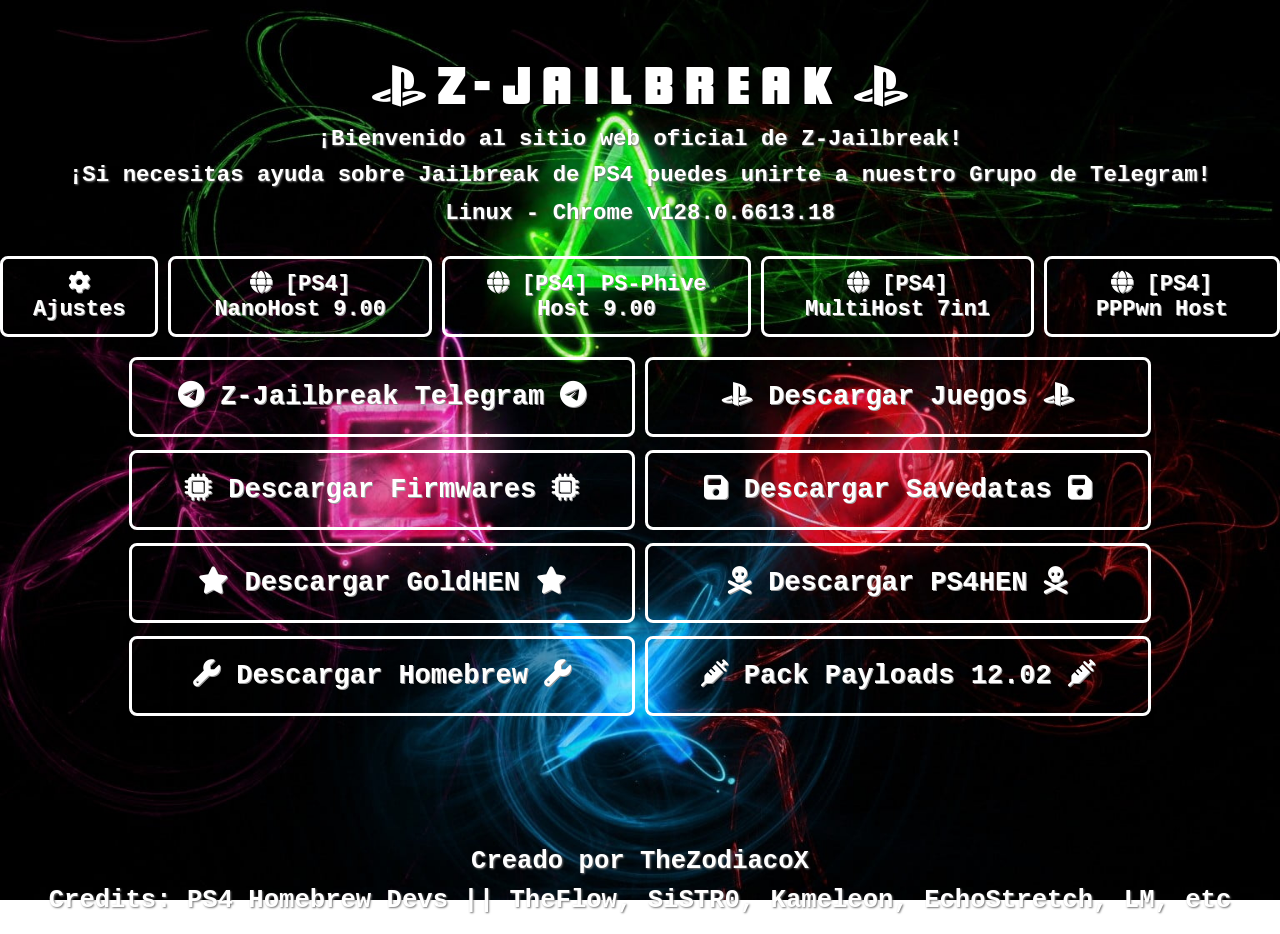
==== index.html @ 7905d39c "Update index.html" ====
<!DOCTYPE html>
<html lang="es" manifest="z-jailbreak.cache">
<head>
  <meta charset="UTF-8" />
  <title>🎮 Z-JAILBREAK | Menu 🎮</title>
  <link rel="stylesheet" href="css/general.css" />
  <link rel="stylesheet" href="css/all.min.css" />
</head>

<body>

  <div id="loading-screen"></div>

  <div id="main-content">
    <center>
      <br /><br />
      <h2>
        <i class="fa-brands fa-playstation"></i>
        <span class="rainbow">Z-JAILBREAK</span>
        <i class="fa-brands fa-playstation"></i>
      </h2>

      <h3>¡Bienvenido al sitio web oficial de Z-Jailbreak!</h3>
      <h3>¡Si necesitas ayuda sobre Jailbreak de PS4 puedes unirte a nuestro Grupo de Telegram!</h3>
      <h3 id="filterUserAgent">Identificando...</h3>

      <main>
        <div class="url-container">
          <a href="settings.html" class="url-button">
            <i class="fa-solid fa-gear"></i>
            <span>Ajustes</span>
          </a>
          <a href="https://nanospeedgameryt.github.io/" class="url-button">
            <i class="fa-solid fa-globe"></i>
            <span>[PS4] NanoHost 9.00</span>
          </a>
          <a href="https://www.kmeps4.site/psphive/" class="url-button">
            <i class="fa-solid fa-globe"></i>
            <span>[PS4] PS-Phive Host 9.00</span>
          </a>
          <a href="https://es7in1.site/ps4/index.php" class="url-button">
            <i class="fa-solid fa-globe"></i>
            <span>[PS4] MultiHost 7in1</span>
          </a>
          <a href="https://kmeps4.site/pppwn/" class="url-button">
            <i class="fa-solid fa-globe"></i>
            <span>[PS4] PPPwn Host</span>
          </a>
        </div>

        <div class="url-container2">
          <a href="https://t.me/+lzqrD4tKGqI5ODU0" class="url00">
            <i class="fa-brands fa-telegram"></i>
            <span> Z-Jailbreak Telegram </span>
            <i class="fa-brands fa-telegram"></i>
          </a>

          <a href="https://dlpsgame.com/category/ps4/" class="url00">
            <i class="fa-brands fa-playstation"></i>
            <span> Descargar Juegos </span>
            <i class="fa-brands fa-playstation"></i>
          </a>

          <a href="https://darthsternie.net/ps4-firmwares/" class="url01">
            <i class="fa-solid fa-microchip"></i>
            <span> Descargar Firmwares </span>
            <i class="fa-solid fa-microchip"></i>
          </a>

          <a href="https://www.thetechgame.com/Downloads/cid=90/ps4-game-saves-sets.html" class="url01">
            <i class="fa-solid fa-save"></i>
            <span> Descargar Savedatas </span>
            <i class="fa-solid fa-save"></i>
          </a>

          <a href="https://ko-fi.com/sistro/shop" class="url01">
            <i class="fa-solid fa-star"></i>
            <span> Descargar GoldHEN </span>
            <i class="fa-solid fa-star"></i>
          </a>

          <a href="https://github.com/Scene-Collective/ps4-hen/releases" class="url01">
            <i class="fa-solid fa-skull-crossbones"></i>
            <span> Descargar PS4HEN </span>
            <i class="fa-solid fa-skull-crossbones"></i>
          </a>

          <a href="https://pkg-zone.com/" class="url01">
            <i class="fa-solid fa-wrench"></i>
            <span> Descargar Homebrew </span>
            <i class="fa-solid fa-wrench"></i>
          </a>

          <a href="https://github.com/EchoStretch/ps4-payload-sdk/releases" class="url01">
            <i class="fa-solid fa-syringe"></i>
            <span> Pack Payloads 12.02 </span>
            <i class="fa-solid fa-syringe"></i>
          </a>
        </div>
      </main>

      <br><br><br><br><br><br>
      <h4>Creado por TheZodiacoX</h4>
      <h4>Credits: PS4 Homebrew Devs || TheFlow, SiSTR0, Kameleon, EchoStretch, LM, etc</h4>
    </center>
  </div>

  <script src="javascript/autoscript.js"></script>
  <script src="javascript/menu1.js"></script>
  <script src="javascript/menu2.js"></script>
  <script src="javascript/menu3.js"></script>
  <script src="javascript/menu4.js"></script>

</body>
</html>
---- css/general.css ----
/* === FUENTES === */
@font-face {
  font-family: 'Pricedown'; 
  src: url('../web-fonts/Pricedown.otf') format('opentype');
}

@font-face {
  font-family: 'GodOfWar';
  src: url('../web-fonts/GODOFWAR.TTF') format('truetype');
}

@font-face {
  font-family: 'Akira_Expanded_Demo';
  src: url('../web-fonts/Akira_Expanded_Demo.otf') format('opentype');
}

@font-face {
  font-family: 'Transformer';
  src: url('../web-fonts/Transformer.ttf') format('opentype');
}

@font-face {
  font-family: 'Ethnocentri_Rg_It';
  src: url('../web-fonts/Ethnocentri_Rg_It.otf') format('opentype');
}

@font-face {
  font-family: 'old_stamper';
  src: url('../web-fonts/old_stamper.ttf') format('opentype');
}

@font-face {
  font-family: 'MinecraftFifty-Solid';
  src: url('../web-fonts/MinecraftFifty-Solid.otf') format('opentype');
}

@font-face {
  font-family: 'go3v2';
  src: url('../web-fonts/go3v2.ttf') format('truetype');
}

@font-face {
  font-family: 'Minecrafter_Reg';
  src: url('../web-fonts/Minecrafter.Reg.ttf') format('truetype');
}

@font-face {
  font-family: 'Pokemon_Hollow';
  src: url('../web-fonts/Pokemon_Hollow.ttf') format('truetype');
}

@font-face {
  font-family: 'Pokemon_Solid';
  src: url('../web-fonts/Pokemon_Solid.ttf') format('truetype');
}

@font-face {
  font-family: 'Pricedown';
  src: url('../web-fonts/Pricedown.otf') format('opentype');
}

@font-face {
  font-family: 'Road_Rage';
  src: url('../web-fonts/Road_Rage.otf') format('opentype');
}

@font-face {
  font-family: 'Kirsty_Bd_It';
  src: url('../web-fonts/Kirsty_Bd_It.otf') format('opentype');
}

@font-face {
  font-family: 'SignPainterHouseScript';
  src: url('../web-fonts/SignPainterHouseScript.ttf') format('truetype');
}

@font-face {
  font-family: 'Pixelcraft';
  src: url('../web-fonts/Pixelcraft.ttf') format('truetype');
}

@font-face {
  font-family: 'GBShinto-Regular';
  src: url('../web-fonts/GBShinto-Regular.otf') format('opentype');
}

@font-face {
  font-family: 'Vampire_Wars_Italic';
  src: url('../web-fonts/Vampire_Wars_Italic.otf') format('opentype');
}

@font-face {
  font-family: 'chinese_rocks_rg';
  src: url('../web-fonts/chinese_rocks_rg.otf') format('opentype');
}

@font-face {
  font-family: 'zrnic_rg';
  src: url('../web-fonts/zrnic_rg.otf') format('truetype');
}

@font-face {
  font-family: 'HARRYP';
  src: url('../web-fonts/HARRYP.TTF') format('truetype');
}

/* EXTRA/DEFAULT */
@font-face {
  font-family: 'Robofan-Symbol';
  src: url('../web-fonts/Robofan-Symbol.otf') format('truetype');
}

@font-face {
  font-family: 'MODERNE';
  src: url('MODERNE%20SANS.eot');
  src: local('MODERNE Regular'), local('MODERNE SANS'),
       url('MODERNE%20SANSd41d.eot?#iefix') format('embedded-opentype'),
       url('MODERNE%20SANS.woff2') format('woff2'),
       url('MODERNE%20SANS.woff') format('woff'),
       url('MODERNE%20SANS.ttf') format('truetype'),
       url('MODERNE%20SANS.svg#MODERNE') format('svg');
  font-weight: 400;
  font-style: normal;
}

/* === GENERALES === */
body {
  text-align: center;
  background-size: cover;
  background-position: center;
  background-attachment: fixed;
  background-repeat: no-repeat;
  margin: 0;
  background-image: url('background/default.jpg');
  font-family: 'MODERNE', monospace;
}

/* === TEXTOS GENERALES === */
h1 {
  font-size: 10rem;
  color: #FFFFFF;
  margin: 5px;
  text-shadow: 1px 1px 10px #777;
}

h2 {
  font-size: 3rem;
  font-family: 'Pricedown', sans-serif;
  color: #FFFFFF;
  margin: 10px;
  text-shadow: 1px 1px 0px black, -1px -1px 0px black, 1px -1px 0px black, -1px 1px 0px black;
}

h3 {
  font-size: 1.4rem;
  color: #FFFFFF;
  margin: 10px;
  text-shadow: 1px 1px 2px #777;
}

h4 {
  font-size: 1.6rem;
  color: #FFFFFF;
  margin: 10px;
  text-shadow: 1px 1px 2px #777;
}

main {
  margin-top: 30px;
}

/* === ESTILOS DE INDEX === */

.url00, .url01 {
  display: inline-block;
  padding: 12px 25px;
  font-size: 27px; 
  font-weight: bold;
  color: #FFFFFF;
  background-color: transparent;
  border: 3px solid #FFFFFF;
  border-radius: 8px; 
  text-decoration: none;
  text-shadow: 1px 1px 0px #9c9c9c;
  transition: background-color 0.3s, color 0.3s;
  width: 450px; 
  height: 50px; 
  line-height: 50px;
  margin-bottom: 13px;
}

.url00:hover, .url01:hover {
  background-color: rgba(255, 255, 255, 0.2);
}

.url00:active, .url01:active {
  position: relative;
  top: 1px;
}

.url-container2 {
  display: inline-block;
}

.url-container {
  display: flex;
  justify-content: center;
  gap: 10px;
  margin-bottom: 20px;
}

.url-button {
  display: inline-block;
  padding: 12px 30px; 
  font-size: 22px; 
  font-weight: bold;
  color: #FFFFFF;
  background-color: transparent;
  border: 3px solid #FFFFFF;
  border-radius: 8px;
  text-decoration: none;
  text-shadow: 1px 1px 0px #9c9c9c;
  transition: background-color 0.3s, color 0.3s;
}

.url-button:hover {
  background-color: rgba(255, 255, 255, 0.2);
}

.url-button:active {
  position: relative;
  top: 1px;
}

i[class^="fa-"],
i[class*=" fa-"] {
  font-family: 'Font Awesome 6 Free', 'Font Awesome 6 Brands' !important;
  font-style: normal;
}

/* === ESTILOS DE SETTINGS === */
.settings-container {
  background-color: rgba(0, 0, 0, 0.4);
  border-radius: 15px;
  padding: 34px;
  margin: 20px auto;
  width: 80%;
  max-width: 700px;
}

.settings-container select {
  margin: 10px;
  padding: 10px;
  font-size: 1rem;
  width: 100%;
  border-radius: 5px;
  border: none;
  background-color: rgba(255, 255, 255, 0.2);
  color: white;
  text-align: center;
  backdrop-filter: blur(3px);
}

.settings-container select option {
  background-color: #333;
  color: white;
}

.select-menu {
  display: flex;
  flex-wrap: wrap;
  justify-content: center;
  gap: 5px;
}

.select-menu select {
  flex: 1 1 calc(33.333% - 30px);
  max-width: calc(33.333% - 30px);
}

.button00 {
  margin-top: 20px;
  padding: 12px 30px;
  font-size: 1rem;
  border: none;
  border-radius: 8px;
  cursor: pointer;
  background-color: rgba(255, 255, 255, 0.2);
  color: white;
  backdrop-filter: blur(3px);
  transition: background-color 0.3s ease;
}

.button00:hover {
  background-color: rgba(255, 255, 255, 0.3);
}

.settings-button {
  display: flex;
  justify-content: center;
  gap: 20px;
  flex-wrap: wrap;
}

/* === FUENTES DINÁMICAS === */

/* Fuente 1 */
.zjb_font1-h2 h2 {
  font-family: 'GodOfWar', serif;
}

.zjb_font1-h3h4 h3,
.zjb_font1-h3h4 h4 {
  font-family: 'GodOfWar', serif;
}

.zjb_font1-buttons .settings-container *,
.zjb_font1-buttons .select-menu *,
.zjb_font1-buttons .url-container2 *,
.zjb_font1-buttons .url-container * {
  font-family: 'GodOfWar', serif;
}

/* Fuente 2 */
.zjb_font2-h2 h2 {
  font-family: 'Akira_Expanded_Demo', serif;
}

.zjb_font2-h3h4 h3,
.zjb_font2-h3h4 h4 {
  font-family: 'Akira_Expanded_Demo', serif;
}

.zjb_font2-buttons .settings-container *,
.zjb_font2-buttons .select-menu *,
.zjb_font2-buttons .url-container2 *,
.zjb_font2-buttons .url-container * {
  font-family: 'Akira_Expanded_Demo', serif;
}

/* Fuente 3 */
.zjb_font3-h2 h2 {
  font-family: 'Transformer', serif;
}

.zjb_font3-h3h4 h3,
.zjb_font3-h3h4 h4 {
  font-family: 'Transformer', serif;
}

.zjb_font3-buttons .settings-container *,
.zjb_font3-buttons .select-menu *,
.zjb_font3-buttons .url-container2 *,
.zjb_font3-buttons .url-container * {
  font-family: 'Transformer', serif;
}

.robofan-icon {
  font-family: 'Robofan-Symbol', sans-serif !important;
  font-style: normal;  
  font-size: 1.3em;
  font-weight: normal;
}

/* Fuente 4 */
.zjb_font4-h2 h2 {
  font-family: 'Ethnocentri_Rg_It', serif;
}

.zjb_font4-h3h4 h3,
.zjb_font4-h3h4 h4 {
  font-family: 'Ethnocentri_Rg_It', serif;
}

.zjb_font4-buttons .settings-container *,
.zjb_font4-buttons .select-menu *,
.zjb_font4-buttons .url-container2 *,
.zjb_font4-buttons .url-container * {
  font-family: 'Ethnocentri_Rg_It', serif;
}

/* Fuente 5 */
.zjb_font5-h2 h2 {
  font-family: 'old_stamper', serif;
}

.zjb_font5-h3h4 h3,
.zjb_font5-h3h4 h4 {
  font-family: 'old_stamper', serif;
}

.zjb_font5-buttons .settings-container *,
.zjb_font5-buttons .select-menu *,
.zjb_font5-buttons .url-container2 *,
.zjb_font5-buttons .url-container * {
  font-family: 'old_stamper', serif;
}

/* Fuente 6 */
.zjb_font6-h2 h2 {
  font-family: 'MinecraftFifty-Solid', serif;
}

.zjb_font6-h3h4 h3,
.zjb_font6-h3h4 h4 {
  font-family: 'MinecraftFifty-Solid', serif;
}

.zjb_font6-buttons .settings-container *,
.zjb_font6-buttons .select-menu *,
.zjb_font6-buttons .url-container2 *,
.zjb_font6-buttons .url-container * {
  font-family: 'MinecraftFifty-Solid', serif;
}

/* Fuente 7 */
.zjb_font7-h2 h2 {
  font-family: 'go3v2', serif;
}

.zjb_font7-h3h4 h3,
.zjb_font7-h3h4 h4 {
  font-family: 'go3v2', serif;
}

.zjb_font7-buttons .settings-container *,
.zjb_font7-buttons .select-menu *,
.zjb_font7-buttons .url-container2 *,
.zjb_font7-buttons .url-container * {
  font-family: 'go3v2', serif;
}

/* Fuente 8 */
.zjb_font8-h2 h2 {
  font-family: 'Minecrafter_Reg', serif;
}

.zjb_font8-h3h4 h3,
.zjb_font8-h3h4 h4 {
  font-family: 'Minecrafter_Reg', serif;
}

.zjb_font8-buttons .settings-container *,
.zjb_font8-buttons .select-menu *,
.zjb_font8-buttons .url-container2 *,
.zjb_font8-buttons .url-container * {
  font-family: 'Minecrafter_Reg', serif;
}

/* Fuente 9 */
.zjb_font9-h2 h2 {
  font-family: 'Pokemon_Hollow', serif;
}

.zjb_font9-h3h4 h3,
.zjb_font9-h3h4 h4 {
  font-family: 'Pokemon_Hollow', serif;
}

.zjb_font9-buttons .settings-container *,
.zjb_font9-buttons .select-menu *,
.zjb_font9-buttons .url-container2 *,
.zjb_font9-buttons .url-container * {
  font-family: 'Pokemon_Hollow', serif;
}

/* Fuente 10 */
.zjb_font10-h2 h2 {
  font-family: 'Pokemon_Solid', serif;
}

.zjb_font10-h3h4 h3,
.zjb_font10-h3h4 h4 {
  font-family: 'Pokemon_Solid', serif;
}

.zjb_font10-buttons .settings-container *,
.zjb_font10-buttons .select-menu *,
.zjb_font10-buttons .url-container2 *,
.zjb_font10-buttons .url-container * {
  font-family: 'Pokemon_Solid', serif;
}

/* Fuente 11 */
.zjb_font11-h2 h2 {
  font-family: 'Pricedown', serif;
}

.zjb_font11-h3h4 h3,
.zjb_font11-h3h4 h4 {
  font-family: 'Pricedown', serif;
}

.zjb_font11-buttons .settings-container *,
.zjb_font11-buttons .select-menu *,
.zjb_font11-buttons .url-container2 *,
.zjb_font11-buttons .url-container * {
  font-family: 'Pricedown', serif;
}

/* Fuente 12 */
.zjb_font12-h2 h2 {
  font-family: 'Road_Rage', serif;
}

.zjb_font12-h3h4 h3,
.zjb_font12-h3h4 h4 {
  font-family: 'Road_Rage', serif;
}

.zjb_font12-buttons .settings-container *,
.zjb_font12-buttons .select-menu *,
.zjb_font12-buttons .url-container2 *,
.zjb_font12-buttons .url-container * {
  font-family: 'Road_Rage', serif;
}

/* Fuente 13 */
.zjb_font13-h2 h2 {
  font-family: 'Kirsty_Bd_It', serif;
}

.zjb_font13-h3h4 h3,
.zjb_font13-h3h4 h4 {
  font-family: 'Kirsty_Bd_It', serif;
}

.zjb_font13-buttons .settings-container *,
.zjb_font13-buttons .select-menu *,
.zjb_font13-buttons .url-container2 *,
.zjb_font13-buttons .url-container * {
  font-family: 'Kirsty_Bd_It', serif;
}

/* Fuente 14 */
.zjb_font14-h2 h2 {
  font-family: 'SignPainterHouseScript', serif;
}

.zjb_font14-h3h4 h3,
.zjb_font14-h3h4 h4 {
  font-family: 'SignPainterHouseScript', serif;
}

.zjb_font14-buttons .settings-container *,
.zjb_font14-buttons .select-menu *,
.zjb_font14-buttons .url-container2 *,
.zjb_font14-buttons .url-container * {
  font-family: 'SignPainterHouseScript', serif;
}

/* Fuente 15 */
.zjb_font15-h2 h2 {
  font-family: 'Pixelcraft', serif;
}

.zjb_font15-h3h4 h3,
.zjb_font15-h3h4 h4 {
  font-family: 'Pixelcraft', serif;
}

.zjb_font15-buttons .settings-container *,
.zjb_font15-buttons .select-menu *,
.zjb_font15-buttons .url-container2 *,
.zjb_font15-buttons .url-container * {
  font-family: 'Pixelcraft', serif;
}

/* Fuente 16 */
.zjb_font16-h2 h2 {
  font-family: 'GBShinto-Regular', serif;
}

.zjb_font16-h3h4 h3,
.zjb_font16-h3h4 h4 {
  font-family: 'GBShinto-Regular', serif;
}

.zjb_font16-buttons .settings-container *,
.zjb_font16-buttons .select-menu *,
.zjb_font16-buttons .url-container2 *,
.zjb_font16-buttons .url-container * {
  font-family: 'GBShinto-Regular', serif;
}

/* Fuente 17 */
.zjb_font17-h2 h2 {
  font-family: 'Vampire_Wars_Italic', serif;
}

.zjb_font17-h3h4 h3,
.zjb_font17-h3h4 h4 {
  font-family: 'Vampire_Wars_Italic', serif;
}

.zjb_font17-buttons .settings-container *,
.zjb_font17-buttons .select-menu *,
.zjb_font17-buttons .url-container2 *,
.zjb_font17-buttons .url-container * {
  font-family: 'Vampire_Wars_Italic', serif;
}

/* Fuente 18 */
.zjb_font18-h2 h2 {
  font-family: 'chinese_rocks_rg', serif;
}

.zjb_font18-h3h4 h3,
.zjb_font18-h3h4 h4 {
  font-family: 'chinese_rocks_rg', serif;
}

.zjb_font18-buttons .settings-container *,
.zjb_font18-buttons .select-menu *,
.zjb_font18-buttons .url-container2 *,
.zjb_font18-buttons .url-container * {
  font-family: 'chinese_rocks_rg', serif;
}

/* Fuente 19 */
.zjb_font19-h2 h2 {
  font-family: 'HARRYP', serif;
}

.zjb_font19-h3h4 h3,
.zjb_font19-h3h4 h4 {
  font-family: 'HARRYP', serif;
}

.zjb_font19-buttons .settings-container *,
.zjb_font19-buttons .select-menu *,
.zjb_font19-buttons .url-container2 *,
.zjb_font19-buttons .url-container * {
  font-family: 'HARRYP', serif;
}

/* Fuente 20 */
.zjb_font20-h2 h2 {
  font-family: 'zrnic_rg', serif;
}

.zjb_font20-h3h4 h3,
.zjb_font20-h3h4 h4 {
  font-family: 'zrnic_rg', serif;
}

.zjb_font20-buttons .settings-container *,
.zjb_font20-buttons .select-menu *,
.zjb_font20-buttons .url-container2 *,
.zjb_font20-buttons .url-container * {
  font-family: 'zrnic_rg', serif;
}

/* === ANIMACIONES === */
@keyframes rainbow {
  0% { color: red; }
  16.6% { color: orange; }
  33.3% { color: yellow; }
  50% { color: green; }
  66.6% { color: blue; }
  83.3% { color: indigo; }
  100% { color: red; }
}

.rainbow {
  font-size: 1.2em;
  font-weight: bold;
  letter-spacing: 0.2em;
  animation: rainbow 18s linear infinite;
  color: inherit;
}

.rainbow-disabled {
  font-size: 1.2em;
  font-weight: bold;
  letter-spacing: 0.2em;
  animation: none !important;
  color: var(--rainbow-fixed-color, black) !important;
}

/* === FILTRO EXTRA (Index) === */
#filterUserAgent {
  margin: 12px;
}

/* Cache PS4 */
#loading-screen {
  position: fixed;
  top: 0;
  left: 0;
  width: 100%;
  height: 100%;
  background: #1d1d1d; 
  display: none;
  flex-direction: column;
  justify-content: center;
  align-items: center;
  z-index: 1000;
  color: white;
  font-family: Arial, sans-serif;
}

#loading-content {
  text-align: center;
  width: 80%;
}

#progress-container {
  width: 100%;
  height: 14px;
  background: rgba(0, 0, 0, 0.2); 
  border: 1px solid rgba(255, 255, 255, 0.6);
  margin: 5px 0;
  overflow: hidden;
  border-radius: 0;
  box-shadow: 0 0 8px rgba(255, 255, 255, 0.3); 
}

#progress-bar {
  height: 100%;
  width: 0%;
  background: linear-gradient(90deg, #ffffff 0%, #f0f8ff 100%); 
  transition: width 0.1s linear;
  position: relative;
}

#progress-bar::after {
  content: '';
  position: absolute;
  top: 0;
  left: 0;
  right: 0;
  height: 50%;
  background: rgba(255, 255, 255, 0.25);
}

#progress-text {
  font-size: 22px;
  margin-bottom: 15px;
  text-shadow: 0 0 8px rgba(0,0,0,0.7);
  color: #fff; 
}

.hidden {
  display: none !important;
}

.reload-message {
  color: #ffffff;
  font-weight: bold;
  font-size: 21.6px;
  background: rgba(0, 0, 0, 0.7);
  padding: 12px 43px;
  border-radius: 1px;
  border: 2px solid rgba(255, 255, 255, 0.4);
  width: 80%;
  max-width: 500px;
  margin: 0 auto 5px;
  box-shadow: 0 0 15px rgba(255, 255, 255, 0.2);
  position: relative;
  z-index: 2;
  display: inline-block;
  white-space: nowrap;
  text-align: center;
  animation: pulse 1.5s infinite;
}

    .reload-message::before {
      content: "";
      position: absolute;
      inset: 0;
      padding: 3px;
      background: linear-gradient(270deg, red, orange, yellow, lime, cyan, blue, violet, red);
      background-size: 400% 400%;
      border-radius: inherit;
      z-index: -1;
      animation: rainbow-border 7s linear infinite;
      mask: 
        linear-gradient(#fff 0 0) content-box, 
        linear-gradient(#fff 0 0); 
      mask-composite: exclude;
      -webkit-mask-composite: destination-out;
    }

    @keyframes rainbow-border {
      0% { background-position: 0% 50%; }
      50% { background-position: 100% 50%; }
      100% { background-position: 0% 50%; }
    }

    @keyframes pulse {
      0% { opacity: 0.7; text-shadow: 0 0 5px rgba(255,255,255,0.5); }
      50% { opacity: 1; text-shadow: 0 0 15px rgba(255,255,255,0.8); }
      100% { opacity: 0.7; text-shadow: 0 0 5px rgba(255,255,255,0.5); }
    }
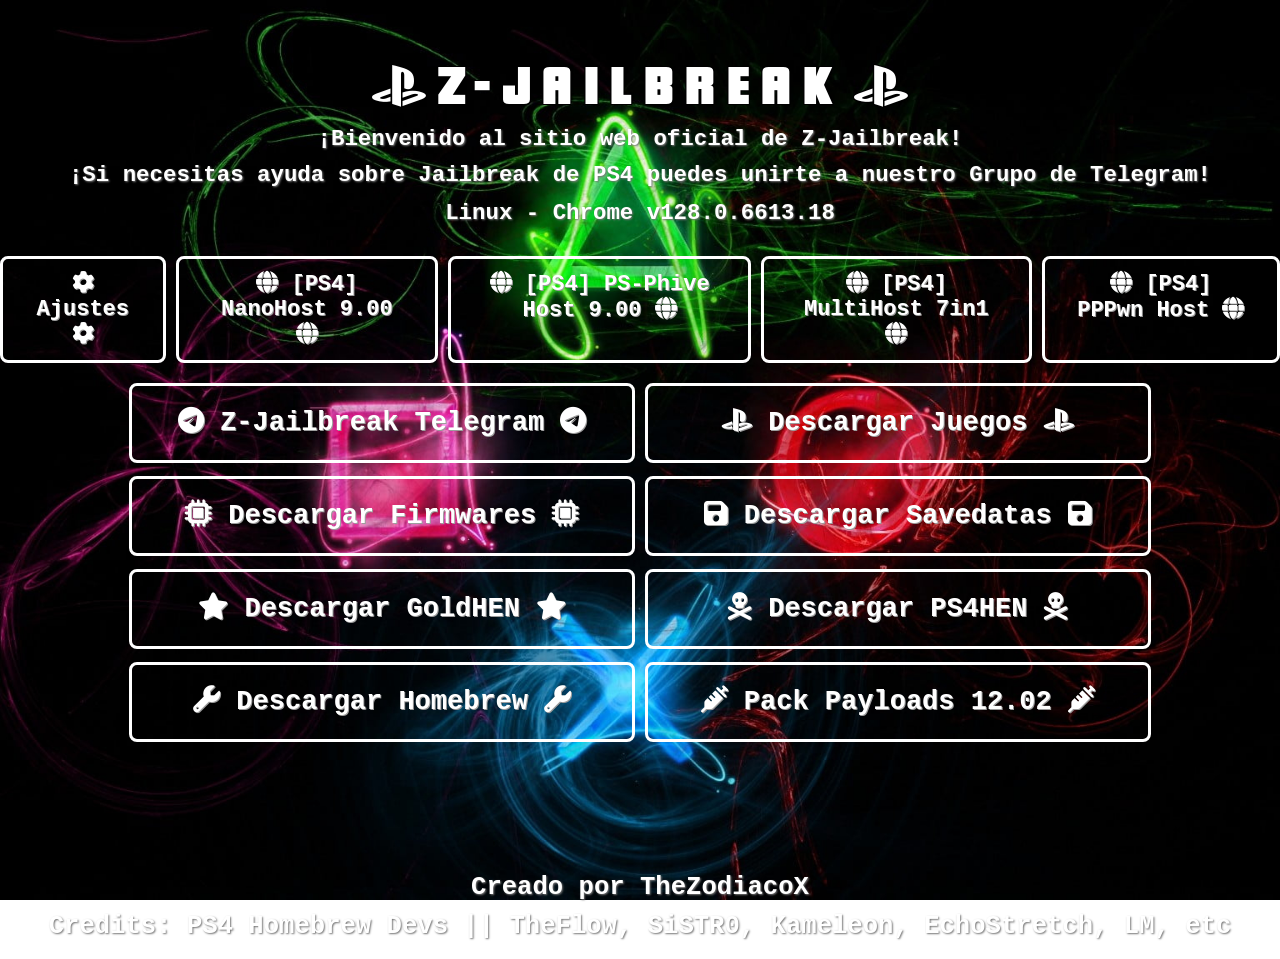
==== commit 0af7a3ce: "Update index.html" ====
--- a/index.html
+++ b/index.html
@@ -29,22 +29,27 @@
           <a href="settings.html" class="url-button">
             <i class="fa-solid fa-gear"></i>
             <span>Ajustes</span>
+            <i class="fa-solid fa-gear"></i>
           </a>
           <a href="https://nanospeedgameryt.github.io/" class="url-button">
             <i class="fa-solid fa-globe"></i>
             <span>[PS4] NanoHost 9.00</span>
+            <i class="fa-solid fa-globe"></i>
           </a>
           <a href="https://www.kmeps4.site/psphive/" class="url-button">
             <i class="fa-solid fa-globe"></i>
             <span>[PS4] PS-Phive Host 9.00</span>
+            <i class="fa-solid fa-globe"></i>
           </a>
           <a href="https://es7in1.site/ps4/index.php" class="url-button">
             <i class="fa-solid fa-globe"></i>
             <span>[PS4] MultiHost 7in1</span>
+            <i class="fa-solid fa-globe"></i>
           </a>
           <a href="https://kmeps4.site/pppwn/" class="url-button">
             <i class="fa-solid fa-globe"></i>
             <span>[PS4] PPPwn Host</span>
+            <i class="fa-solid fa-globe"></i>
           </a>
         </div>
 
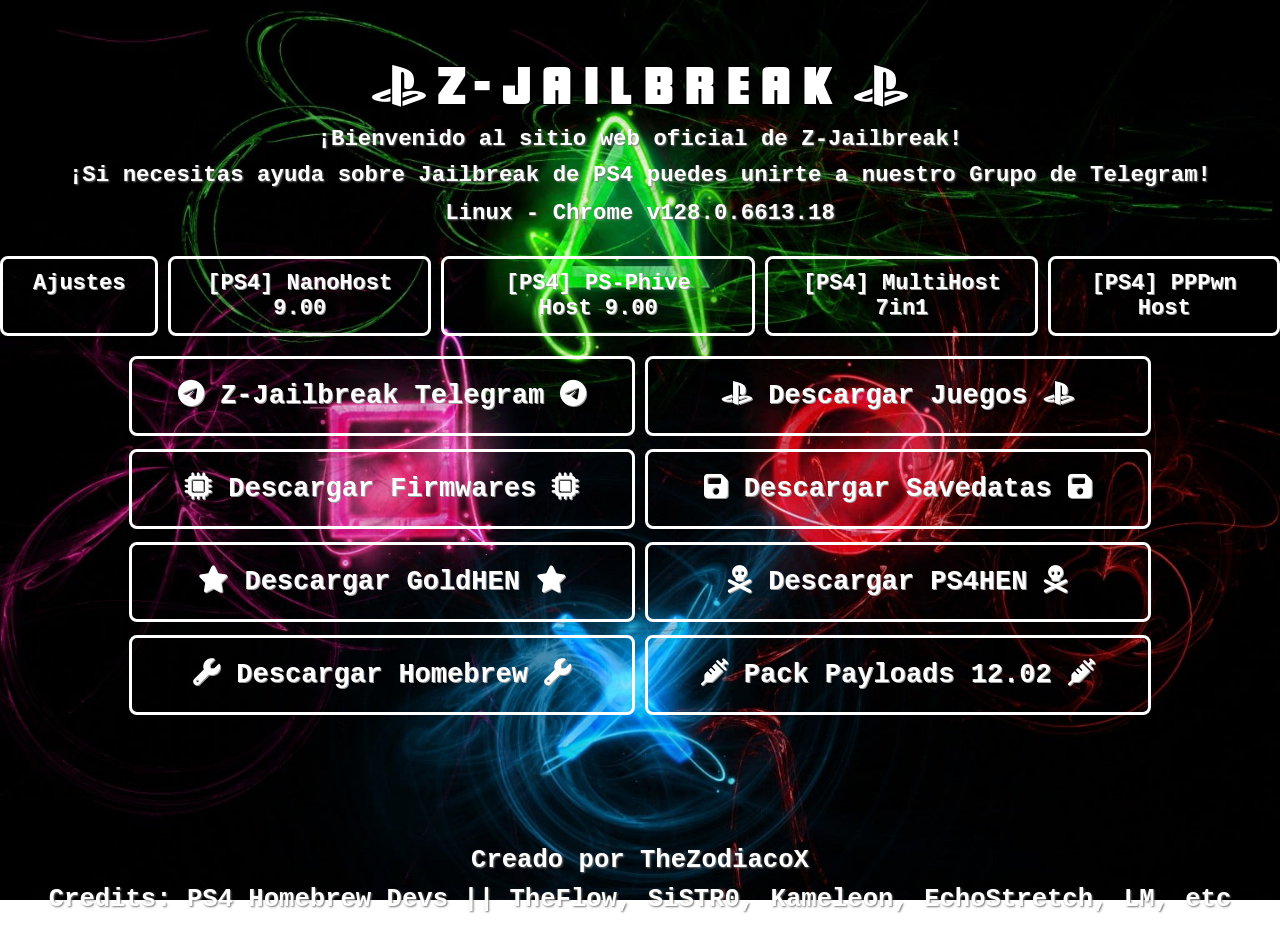
==== commit 761faebc: "Update index.html" ====
--- a/index.html
+++ b/index.html
@@ -27,29 +27,19 @@
       <main>
         <div class="url-container">
           <a href="settings.html" class="url-button">
-            <i class="fa-solid fa-gear"></i>
             <span>Ajustes</span>
-            <i class="fa-solid fa-gear"></i>
           </a>
           <a href="https://nanospeedgameryt.github.io/" class="url-button">
-            <i class="fa-solid fa-globe"></i>
             <span>[PS4] NanoHost 9.00</span>
-            <i class="fa-solid fa-globe"></i>
           </a>
           <a href="https://www.kmeps4.site/psphive/" class="url-button">
-            <i class="fa-solid fa-globe"></i>
             <span>[PS4] PS-Phive Host 9.00</span>
-            <i class="fa-solid fa-globe"></i>
           </a>
           <a href="https://es7in1.site/ps4/index.php" class="url-button">
-            <i class="fa-solid fa-globe"></i>
             <span>[PS4] MultiHost 7in1</span>
-            <i class="fa-solid fa-globe"></i>
           </a>
           <a href="https://kmeps4.site/pppwn/" class="url-button">
-            <i class="fa-solid fa-globe"></i>
             <span>[PS4] PPPwn Host</span>
-            <i class="fa-solid fa-globe"></i>
           </a>
         </div>
 
@@ -111,6 +101,7 @@
   </div>
 
   <script src="javascript/autoscript.js"></script>
+  <script src="javascript/ps4menu.js"></script>
   <script src="javascript/menu1.js"></script>
   <script src="javascript/menu2.js"></script>
   <script src="javascript/menu3.js"></script>
--- a/css/general.css
+++ b/css/general.css
@@ -752,7 +752,6 @@
   background: rgba(0, 0, 0, 0.7);
   padding: 12px 43px;
   border-radius: 1px;
-  border: 2px solid rgba(255, 255, 255, 0.4);
   width: 80%;
   max-width: 500px;
   margin: 0 auto 5px;
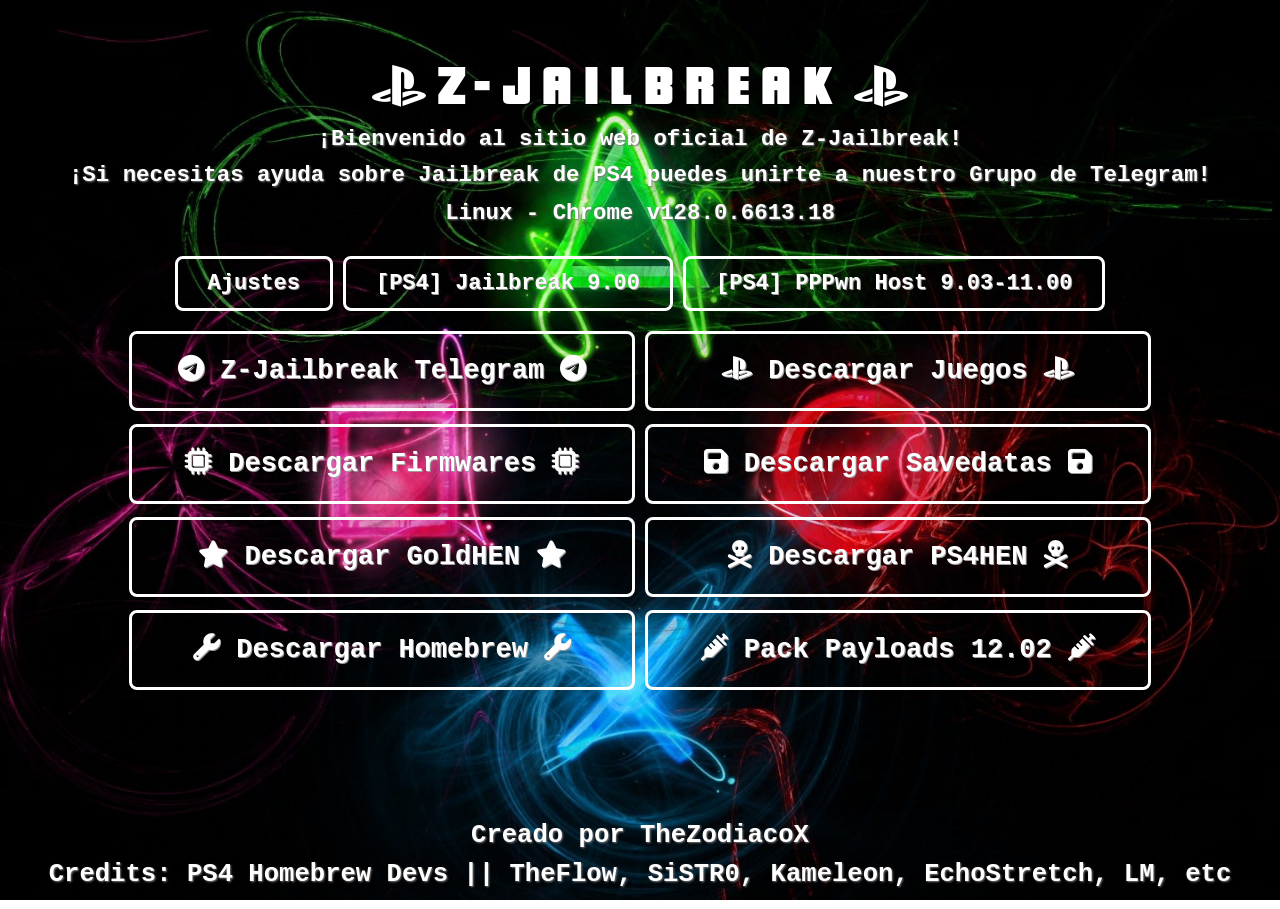
==== commit 15872634: "to jb" ====
--- a/index.html
+++ b/index.html
@@ -30,16 +30,10 @@
             <span>Ajustes</span>
           </a>
           <a href="https://nanospeedgameryt.github.io/" class="url-button">
-            <span>[PS4] NanoHost 9.00</span>
-          </a>
-          <a href="https://www.kmeps4.site/psphive/" class="url-button">
-            <span>[PS4] PS-Phive Host 9.00</span>
-          </a>
-          <a href="https://es7in1.site/ps4/index.php" class="url-button">
-            <span>[PS4] MultiHost 7in1</span>
+            <span>[PS4] Jailbreak 9.00</span>
           </a>
           <a href="https://kmeps4.site/pppwn/" class="url-button">
-            <span>[PS4] PPPwn Host</span>
+            <span>[PS4] PPPwn Host 9.03-11.00</span>
           </a>
         </div>
 
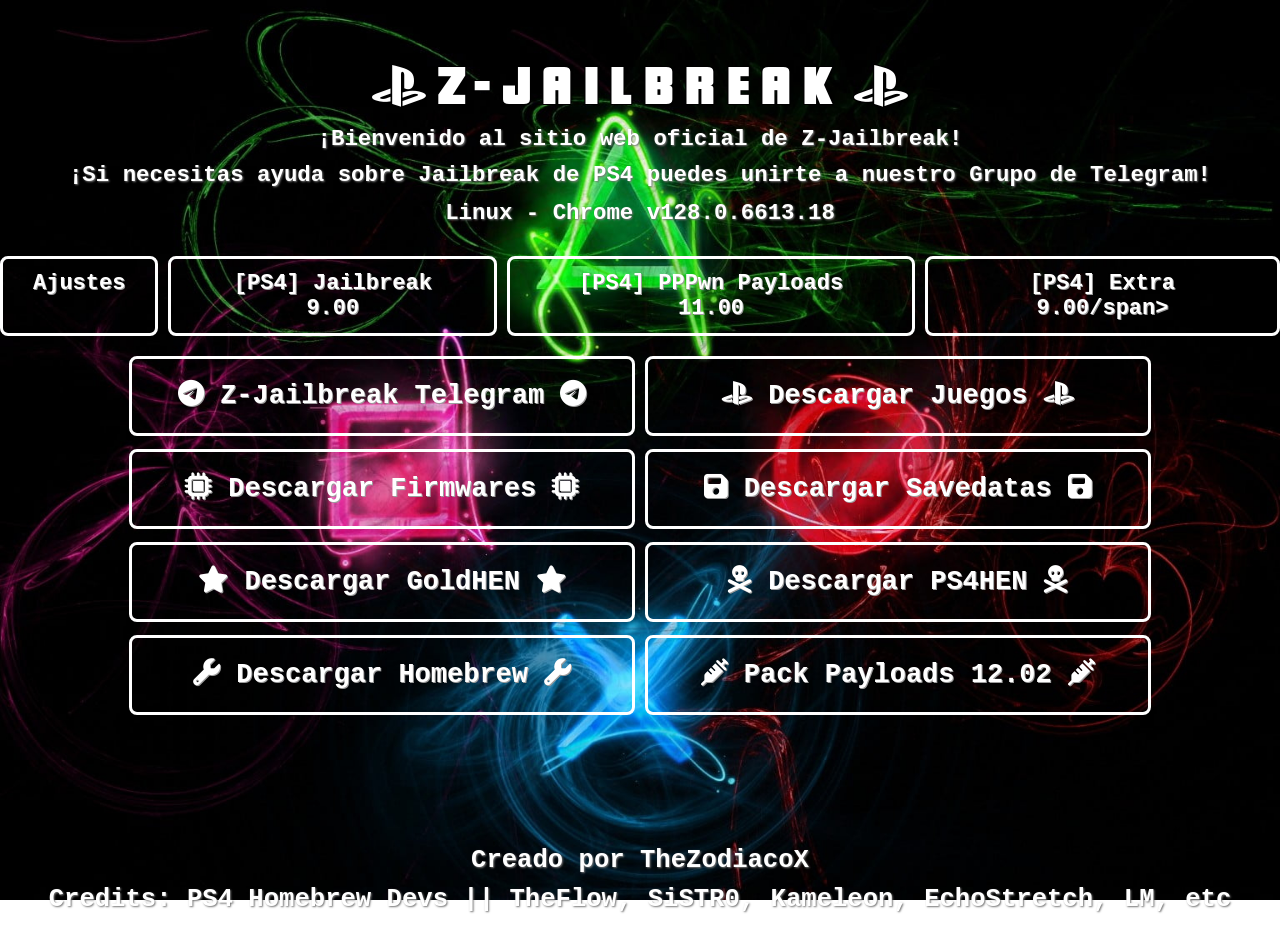
==== commit 1a9365d7: "Update index.html" ====
--- a/index.html
+++ b/index.html
@@ -29,11 +29,14 @@
           <a href="settings.html" class="url-button">
             <span>Ajustes</span>
           </a>
-          <a href="https://nanospeedgameryt.github.io/" class="url-button">
+          <a href="./jb-ps4/" class="url-button">
             <span>[PS4] Jailbreak 9.00</span>
           </a>
           <a href="https://kmeps4.site/pppwn/" class="url-button">
-            <span>[PS4] PPPwn Host 9.03-11.00</span>
+            <span>[PS4] PPPwn Payloads 11.00</span>
+          </a>
+          <a href="https://not.found" class="url-button">
+            <span>[PS4] Extra 9.00/span>
           </a>
         </div>
 
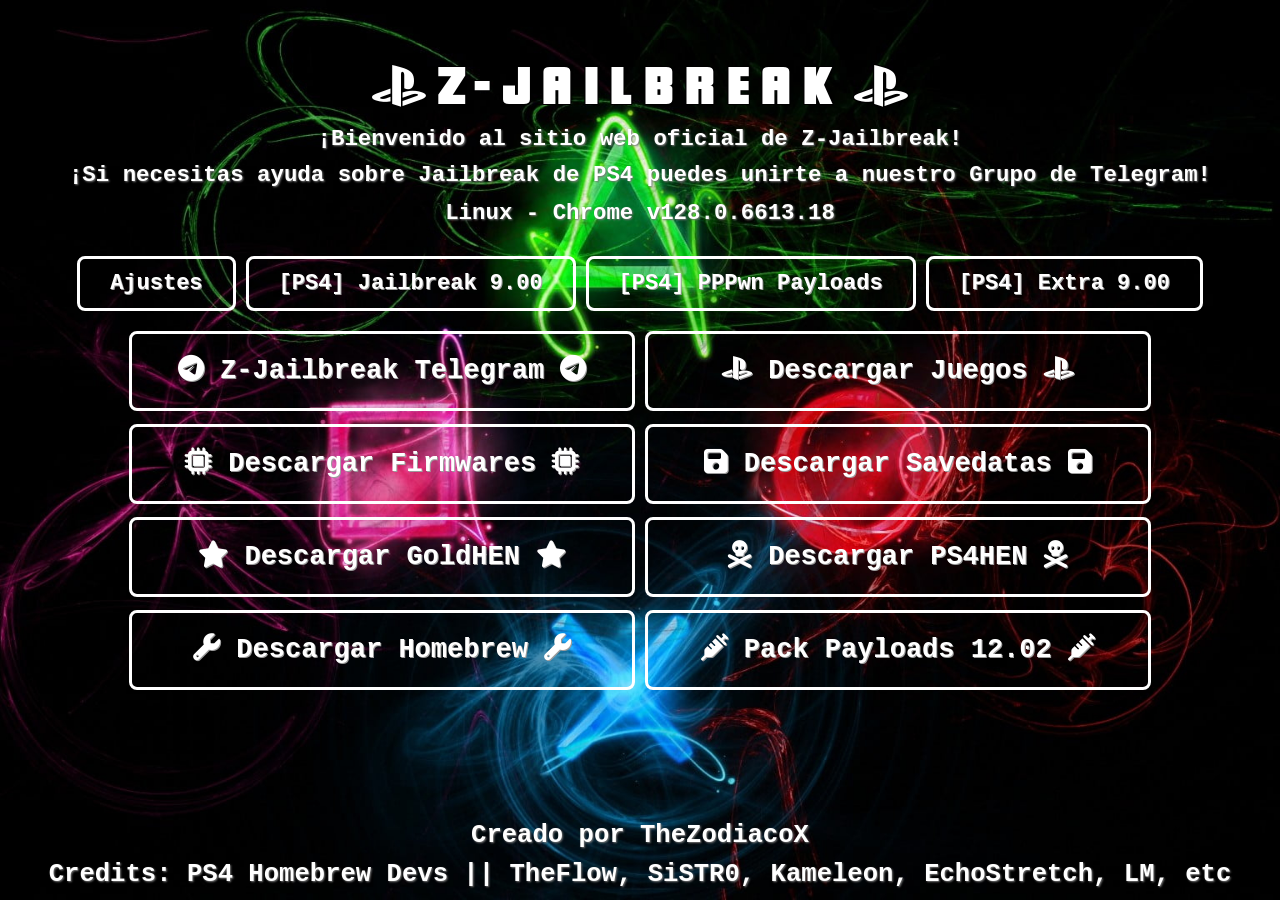
==== commit 7f162b64: "test1" ====
--- a/index.html
+++ b/index.html
@@ -33,10 +33,10 @@
             <span>[PS4] Jailbreak 9.00</span>
           </a>
           <a href="https://kmeps4.site/pppwn/" class="url-button">
-            <span>[PS4] PPPwn Payloads 11.00</span>
+            <span>[PS4] PPPwn Payloads</span>
           </a>
           <a href="https://not.found" class="url-button">
-            <span>[PS4] Extra 9.00/span>
+            <span>[PS4] Extra 9.00</span>
           </a>
         </div>
 
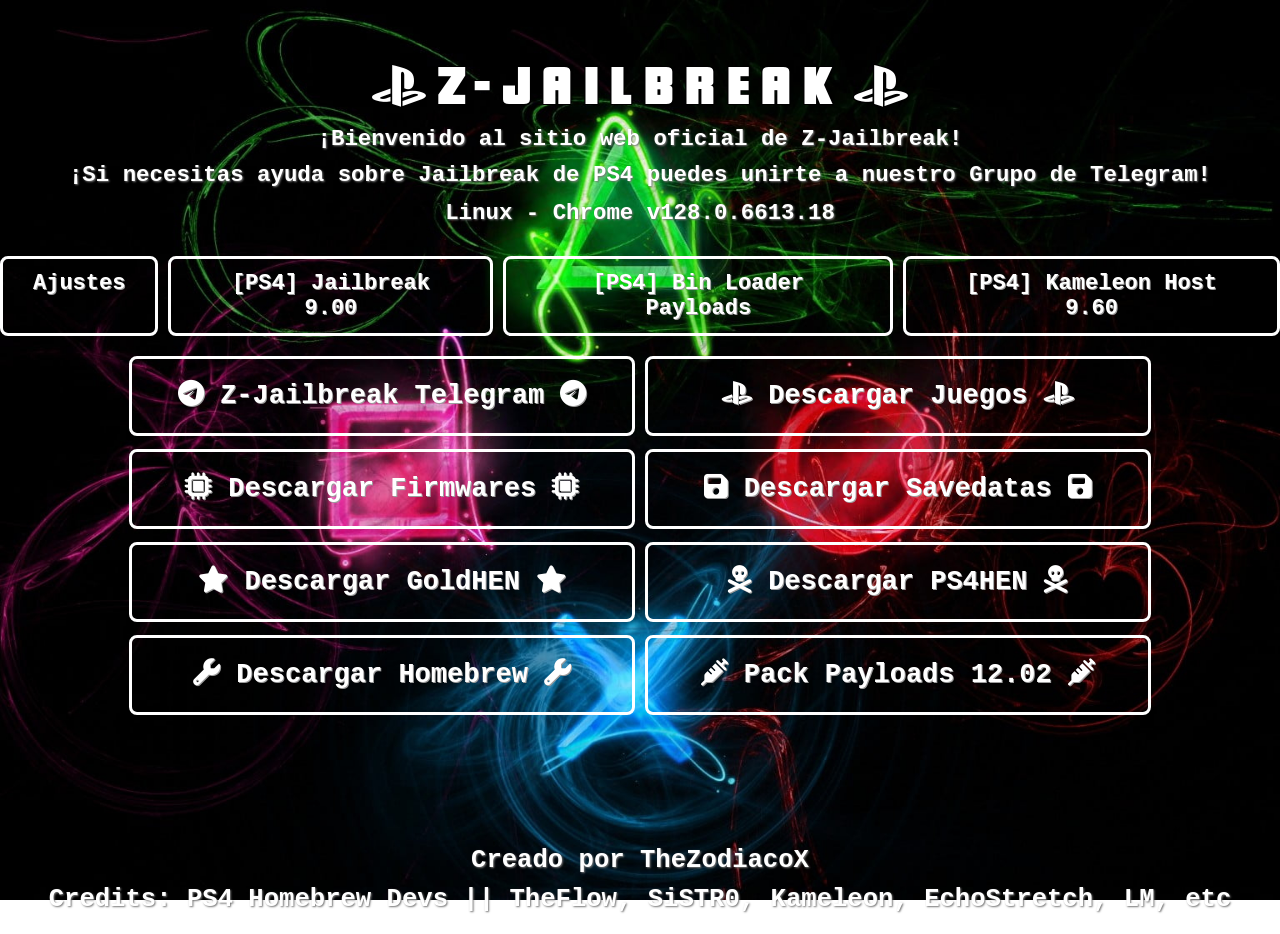
==== commit 2432927c: "Update index.html" ====
--- a/index.html
+++ b/index.html
@@ -33,10 +33,10 @@
             <span>[PS4] Jailbreak 9.00</span>
           </a>
           <a href="https://kmeps4.site/pppwn/" class="url-button">
-            <span>[PS4] PPPwn Payloads</span>
+            <span>[PS4] Bin Loader Payloads</span>
           </a>
-          <a href="https://not.found" class="url-button">
-            <span>[PS4] Extra 9.00</span>
+          <a href="https://kmeps4.github.io/PSFree/" class="url-button">
+            <span>[PS4] Kameleon Host 9.60</span>
           </a>
         </div>
 
